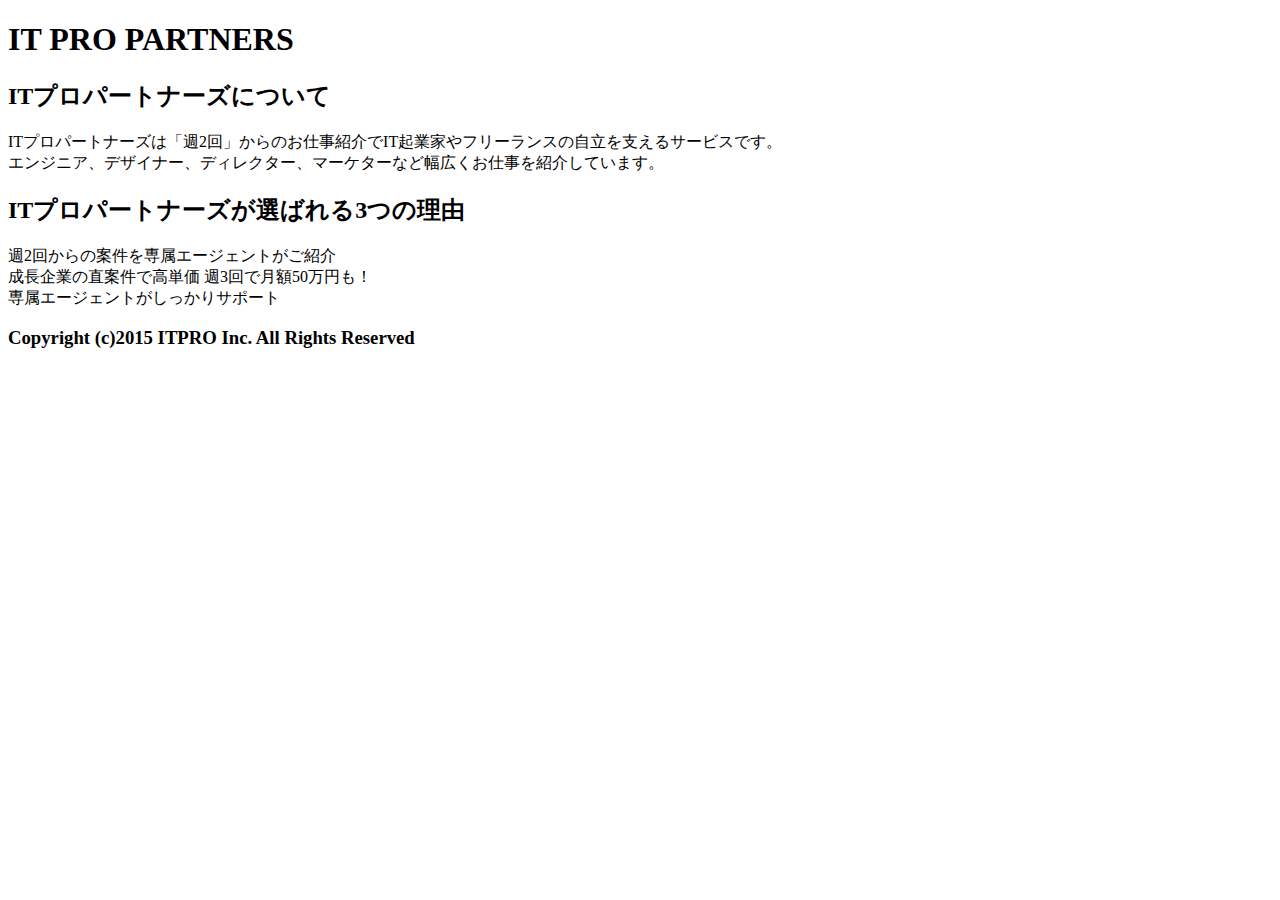
==== 2-test/index.html @ 5e4198c8 "Update index.html" ====
<!DOCTYPE html>
<html lang="ja">
<head>
<meta charset="UTF-8">
<meta http-equiv="X-UA-Compatible" content="ie=edge">
<title>株式会社ITプロパートナーズ｜ITPRO PARTNERS</title>
</head>
<body>
<h1>IT PRO PARTNERS</h1>
<h2>ITプロパートナーズについて</h2>
<p>ITプロパートナーズは「週2回」からのお仕事紹介でIT起業家やフリーランスの自立を支えるサービスです。<br>
エンジニア、デザイナー、ディレクター、マーケターなど幅広くお仕事を紹介しています。</P>
<h2>ITプロパートナーズが選ばれる3つの理由</h2>
<p>週2回からの案件を専属エージェントがご紹介<br>
成長企業の直案件で高単価 週3回で月額50万円も！<br>
専属エージェントがしっかりサポート</p>
<h3>Copyright (c)2015 ITPRO Inc. All Rights Reserved</h3>
</body>
</html>
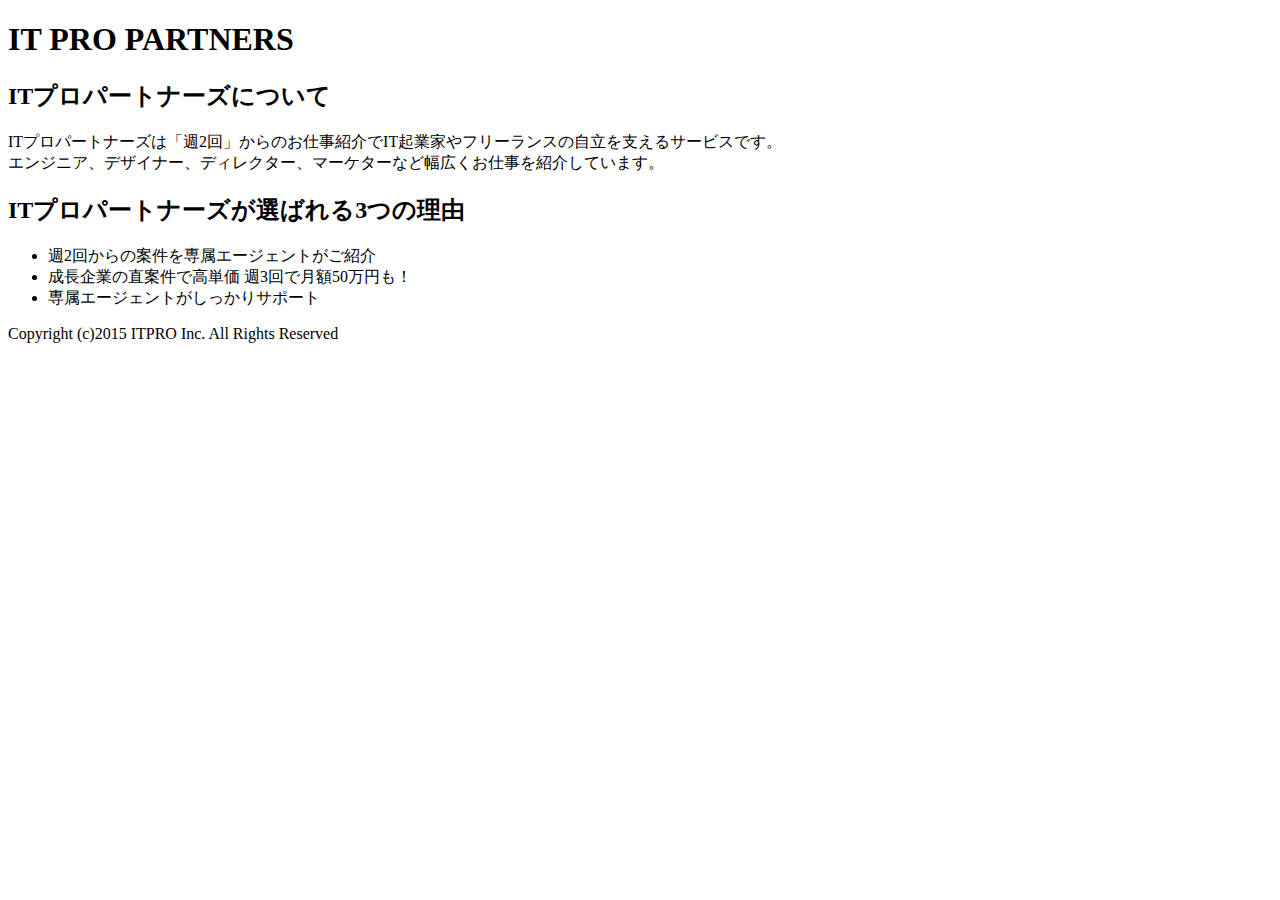
==== commit 3ceee9f7: "Update index.html" ====
--- a/2-test/index.html
+++ b/2-test/index.html
@@ -11,9 +11,11 @@
 <p>ITプロパートナーズは「週2回」からのお仕事紹介でIT起業家やフリーランスの自立を支えるサービスです。<br>
 エンジニア、デザイナー、ディレクター、マーケターなど幅広くお仕事を紹介しています。</P>
 <h2>ITプロパートナーズが選ばれる3つの理由</h2>
-<p>週2回からの案件を専属エージェントがご紹介<br>
-成長企業の直案件で高単価 週3回で月額50万円も！<br>
-専属エージェントがしっかりサポート</p>
-<h3>Copyright (c)2015 ITPRO Inc. All Rights Reserved</h3>
+<ul>
+	<li>週2回からの案件を専属エージェントがご紹介</li>
+	<li>成長企業の直案件で高単価 週3回で月額50万円も！</li>
+	<li>専属エージェントがしっかりサポート</li>
+</ul>
+<p>Copyright (c)2015 ITPRO Inc. All Rights Reserved</p>
 </body>
 </html>
